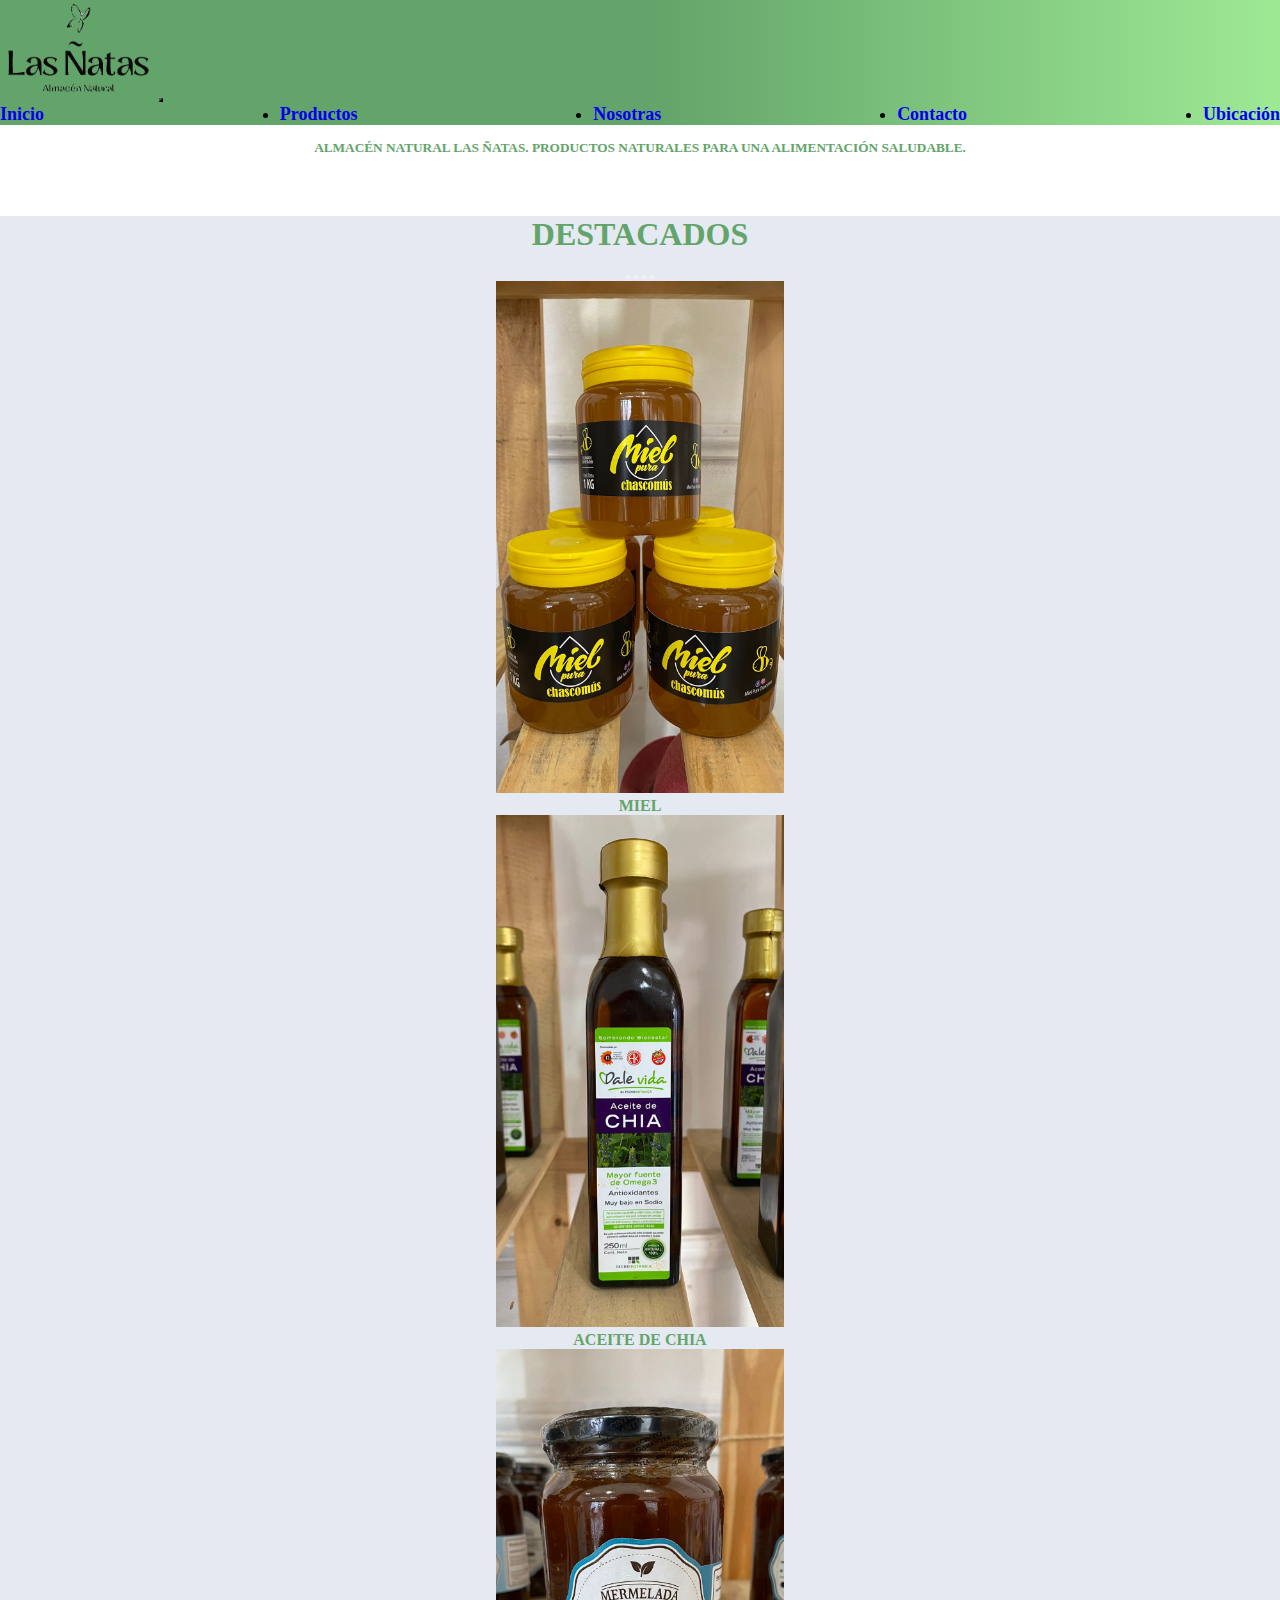
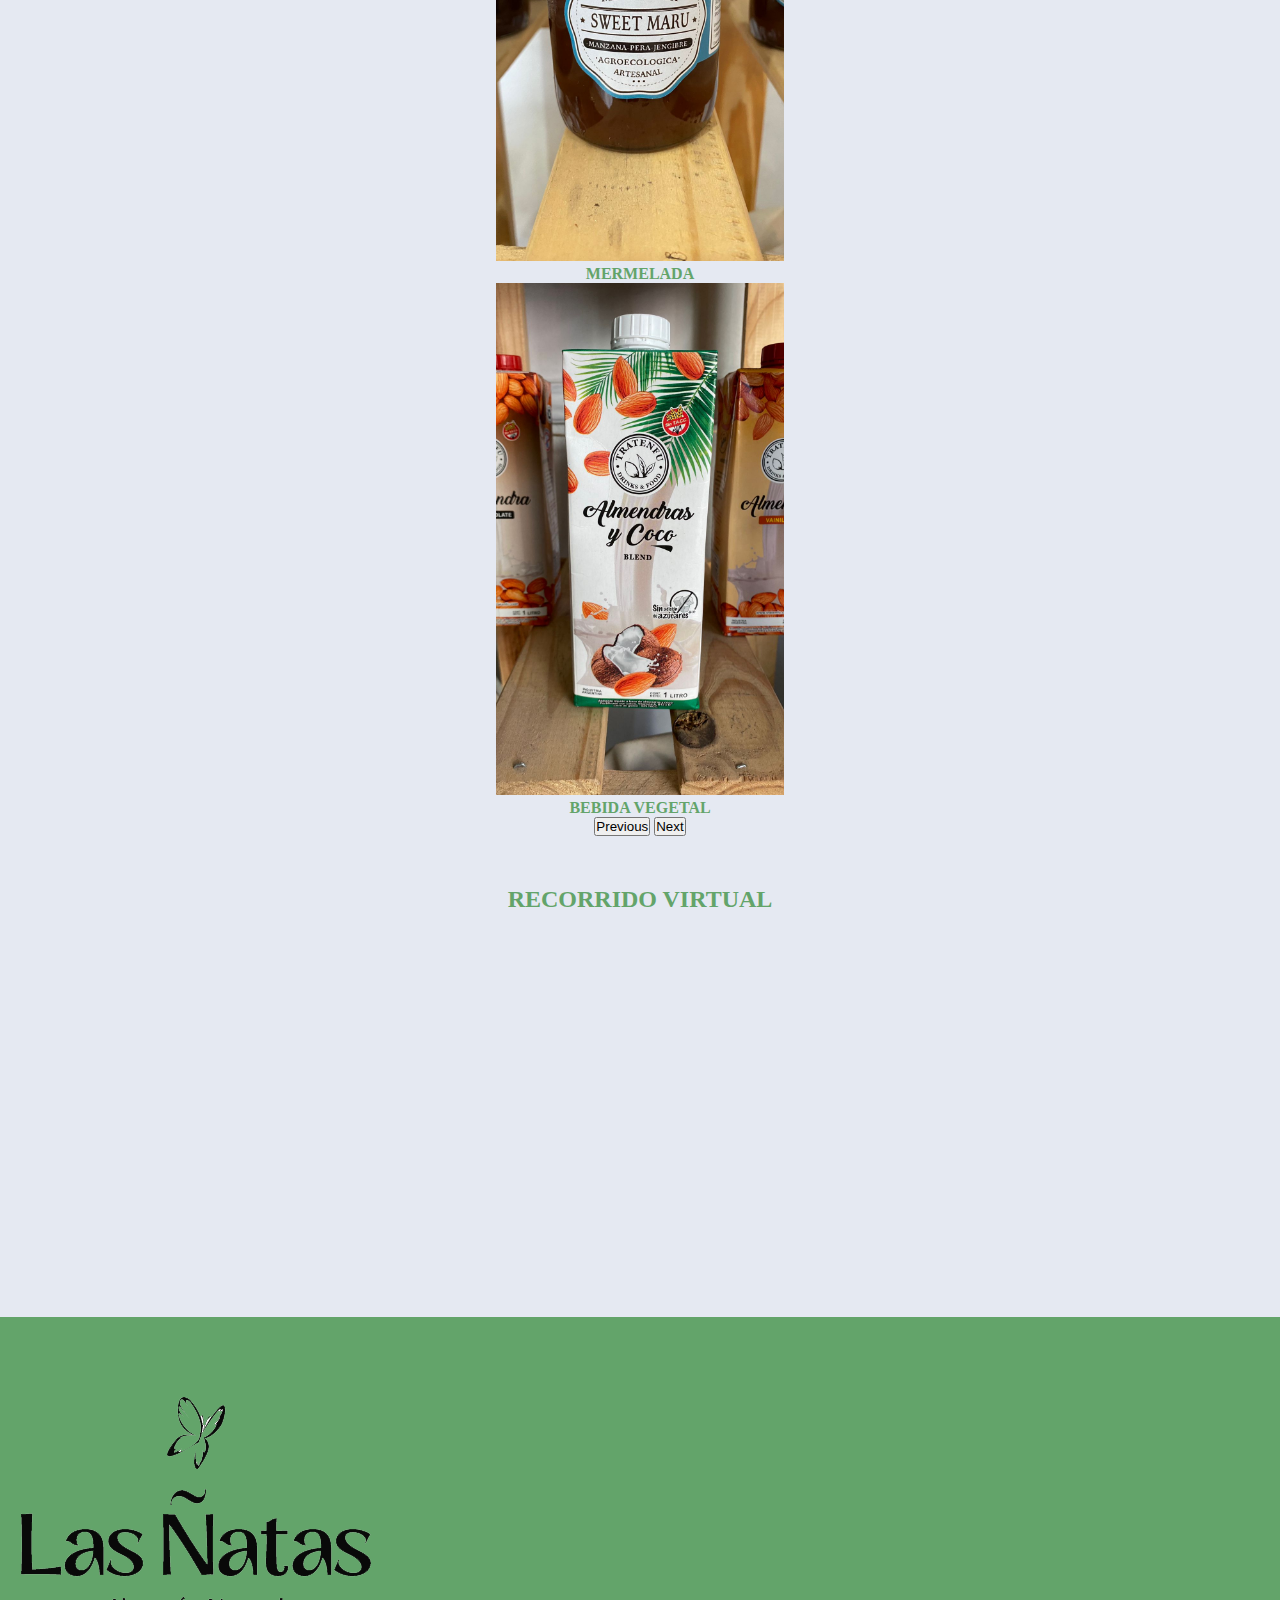
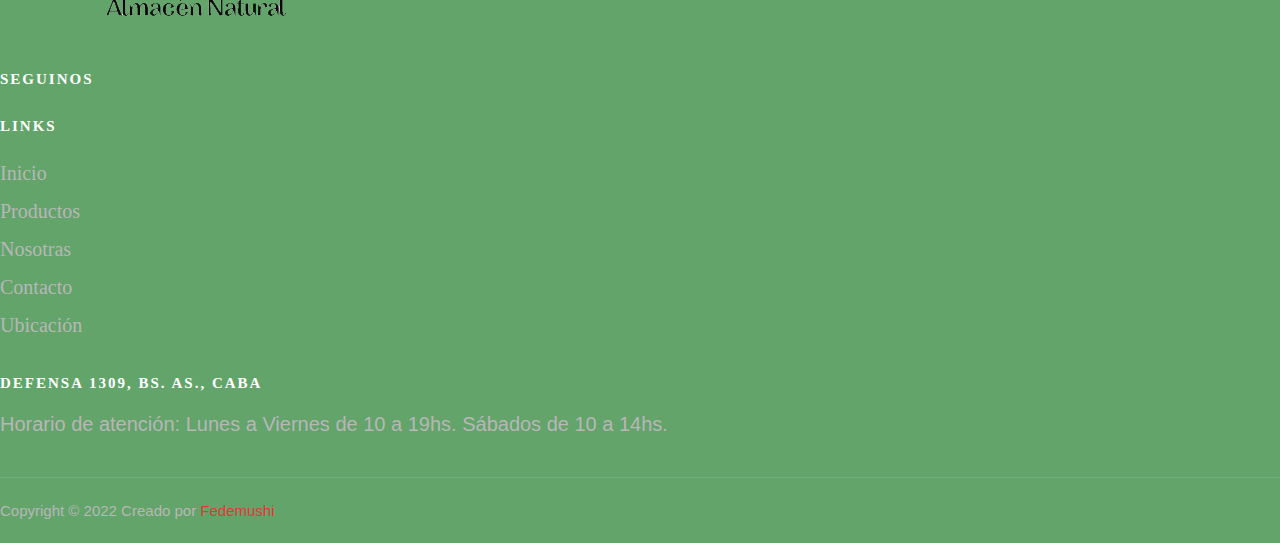
==== index.html @ 3ebe1613 "dom" ====
<!DOCTYPE html>
<html lang="en">
<head>
    <meta name="description" content="Venta de Productos Naturales, Destacados, Todos los medios de pago.">
    <meta name="keywords" content="MERMELADAS, ACEITE DE CHIA, MIEL, BEBIDA VEGETAL, PRODUCTOS NATURALES">
    <meta charset="UTF-8">
    <meta http-equiv="X-UA-Compatible" content="IE=edge">
    <meta name="viewport" content="width=device-width, initial-scale=1.0">
    <link rel="stylesheet" href="https://cdnjs.cloudflare.com/ajax/libs/font-awesome/6.1.0/css/all.min.css" integrity="sha512-10/jx2EXwxxWqCLX/hHth/vu2KY3jCF70dCQB8TSgNjbCVAC/8vai53GfMDrO2Emgwccf2pJqxct9ehpzG+MTw==" crossorigin="anonymous" referrerpolicy="no-referrer" /> 
    <link href="https://cdn.jsdelivr.net/npm/bootstrap@5.1.3/dist/css/bootstrap.min.css" rel="stylesheet" integrity="sha384-1BmE4kWBq78iYhFldvKuhfTAU6auU8tT94WrHftjDbrCEXSU1oBoqyl2QvZ6jIW3" crossorigin="anonymous">
    <link rel="stylesheet" href="./estilos/style.css">
    
    <title>Las Ñatas</title>
</head>
<body class="d-flex flex-column min-vh-100">

    <nav class="navbar navbar-expand-lg navbar-light bg-light">
        <div class="container-fluid ">
          
          <a title="Las Ñatas" href="index.html">
            <img src="../img/lasñatassinfondo.png"  alt="logo"></a>
          <button class="navbar-toggler" type="button" data-bs-toggle="collapse" data-bs-target="#navbarNav" aria-controls="navbarNav" aria-expanded="false" aria-label="Toggle navigation">
            <span class="navbar-toggler-icon"></span>
          </button>
          <div class="collapse navbar-collapse justify-content-end" id="navbarNav">
            <ul class="navbar-nav">
              <li class="nav-item">
                <a class="nav-link active"  aria-current="page"" href="index.html">Inicio</a>
              </li>
              <li class="nav-item">
                <a class="nav-link" href="./secciones/productos.html">Productos</a>
              </li>
              <li class="nav-item">
                <a class="nav-link " href="./secciones/nosotras.html">Nosotras</a>
              </li>
              <li class="nav-item">
                <a class="nav-link  " href="./secciones/contacto.html">Contacto</a>
              </li>
            </li>
            <li class="nav-item">
              <a class="nav-link" href="./secciones/ubicacion.html">Ubicación</a>
            </li>
            </ul>
          </div>
        </div>
    </nav>
        
    
    
    <div class="banner">
      
        <h5>ALMACÉN NATURAL LAS ÑATAS. PRODUCTOS NATURALES PARA UNA ALIMENTACIÓN SALUDABLE.</h5>
        
    </div>
   
   
   
    <main>
        
        <section class="principal">
                
         
          
          <h1 class="display-3">DESTACADOS</h1>
              
            
           
        <section class="container">
            <div id="carouselExampleIndicators" class="carousel slide " data-bs-ride="carousel">
                <div class="carousel-indicators">
                  <button type="button" data-bs-target="#carouselExampleIndicators" data-bs-slide-to="0" class="active" aria-current="true" aria-label="Slide 1"></button>
                  <button type="button" data-bs-target="#carouselExampleIndicators" data-bs-slide-to="1" aria-label="Slide 2"></button>
                  <button type="button" data-bs-target="#carouselExampleIndicators" data-bs-slide-to="2" aria-label="Slide 3"></button>
                  <button type="button" data-bs-target="#carouselExampleIndicators" data-bs-slide-to="3" aria-label="Slide 5"></button>
                </div>
                <div class="carousel-inner">
                  <div class="carousel-item active mt-5 mb-5">
                    <img src="./img/miel.jpeg" class="d-block rounded mx-auto" alt="Miel">
                    <div class="carousel-caption d-none d-md-block" ></div>
                    <h4>MIEL</h4>
                  </div>
                  <div class="carousel-item mt-5 mb-5">
                    <img src="./img/aceitedechia.jpeg" class="d-block rounded mx-auto" alt="Aceite de Chia">
                    <div class="carousel-caption d-none d-md-block"></div>
                    <h4>ACEITE DE CHIA</h4>
                  </div>
                  <div class="carousel-item mt-5 mb-5">
                    <img src="./img/mermemanzanaperajengibre.jpeg" class="d-block rounded mx-auto" alt="Mermelada">
                    <div class="carousel-caption d-none d-md-block"></div>
                    <h4>MERMELADA</h4>
                  </div>
                  <div class="carousel-item mt-5 mb-5">
                    <img src="./img/bebidavegetalalmendraycoco.jpeg" class="d-block rounded mx-auto" alt="Bebida Vegetal">
                    <div class="carousel-caption d-none d-md-block"></div>
                    <h4>BEBIDA VEGETAL</h4>
                  </div>
                </div>
                <button class="carousel-control-prev" type="button" data-bs-target="#carouselExampleIndicators" data-bs-slide="prev">
                  <span class="carousel-control-prev-icon" aria-hidden="true"></span>
                  <span class="visually-hidden">Previous</span>
                </button>
                <button class="carousel-control-next" type="button" data-bs-target="#carouselExampleIndicators" data-bs-slide="next">
                  <span class="carousel-control-next-icon" aria-hidden="true"></span>
                  <span class="visually-hidden">Next</span>
                </button>
              </div>
        </section>     
            
            
        
            <section class="principal"> 
                <h2 id="subtitulo">RECORRIDO VIRTUAL</h2>
           
                <div class="video">
                  <iframe width="640" height="360" src="https://www.youtube.com/embed/yJ9VqKLCxRs" title="YouTube video player" frameborder="0" allow="accelerometer; autoplay; clipboard-write; encrypted-media; gyroscope; picture-in-picture" allowfullscreen></iframe>
            
                </div>    

                
            </section>
        
         </main>
         
                  
    
         </footer>

         <footer class="footer mt-auto">
          <div class="container">
              <div class="row">
   
   
                  <div class="col-lg-2 offset-lg-1 col-md-3 col-sm-6">
                      <div class="footer-about">
                          <div class="footer-logo">
                              <a href="index.html">
                              <img src="img/lasñatassinfondo.png" alt=""></a>
                          </div>
                        
                      </div>
                  </div>
                  <div class="col-lg-2 offset-lg-1 col-md-3 col-sm-6">
                    <div class="footer-widget">
                        <h6>SEGUINOS</h6>
                        <ul>
                        <li><a href="https://www.instagram.com/alm.natural/"class="pr-3"><i class="fa-brands fa-instagram"></i></a></li>
                            
 
                        </ul>
                    </div>
                </div>
                  
   
                  <div class="col-lg-2  col-md-3 col-sm-6">
                      <div class="footer-widget">
                          <h6>Links</h6>
                          <ul>
                              <li><a href="index.html">Inicio</a></li>
                              <li><a href="./secciones/productos.html">Productos</a></li>
                              <li><a href="./secciones/nosotras.html">Nosotras</a></li>
                              <li><a href="./secciones/contacto.html">Contacto</a></li>
                              <li><a href="./secciones/ubicacion.html">Ubicación</a></li>
   
                          </ul>
                      </div>
                  </div>
   
                  <div class="col-lg-3 offset-lg-1 col-md-6 col-sm-6">
                      <div class="footer-widget">
                          <h6>Defensa 1309, Bs. As., CABA
                      
                          </h6>
                          <div class="footer-newslatter">
                              <p>Horario de atención: Lunes a Viernes de 10 a 19hs. Sábados de 10 a 14hs.</p>
                              
                          </div>
   
                      </div>
                  </div>
   
   
              </div>
   
              <div class="row">
                  <div class="col-lg-12 text-center">
                      <div class="footer-copyright-text">
                          <p>Copyright &copy; 2022 Creado<i class="fa fa-heart-o" arial-hidden="true"></i>
                               por <a href="#">Fedemushi</a></p>
                      </div>
                  </div>
              </div>
   
   
          </div>
   
      </footer>
   
   
   
      

    <script src="https://cdn.jsdelivr.net/npm/bootstrap@5.1.3/dist/js/bootstrap.bundle.min.js" integrity="sha384-ka7Sk0Gln4gmtz2MlQnikT1wXgYsOg+OMhuP+IlRH9sENBO0LRn5q+8nbTov4+1p" crossorigin="anonymous"></script>
</body>
</html>
---- estilos/style.css ----
@import url("https://fonts.googleapis.com/css2?family=Bebas+Neue&display=swap");
.navbar-nav {
  display: -webkit-box;
  display: -ms-flexbox;
  display: flex;
  -webkit-box-orient: horizontal;
  -webkit-box-direction: normal;
      -ms-flex-direction: row;
          flex-direction: row;
  -webkit-box-pack: justify;
      -ms-flex-pack: justify;
          justify-content: space-between;
  -webkit-box-align: end;
      -ms-flex-align: end;
          align-items: flex-end;
  font-weight: bold;
  font-size: large;
}

.navbar-toggler {
  background-color: white;
}

.contenedor-tarjetas {
  display: -webkit-box;
  display: -ms-flexbox;
  display: flex;
  -ms-flex-wrap: wrap;
      flex-wrap: wrap;
  row-gap: 50px;
  -webkit-column-gap: 50px;
          column-gap: 50px;
  margin-top: 50px;
  -webkit-box-pack: center;
      -ms-flex-pack: center;
          justify-content: center;
}

.tarjeta {
  display: -ms-grid;
  display: grid;
  height: 20rem;
  border-radius: 10px;
  background-color: #e5e9f2;
  border: 2px solid #8888;
}

.tarjeta p {
  color: black;
  
  -webkit-box-pack: center;
      -ms-flex-pack: center;
          justify-content: center;
  text-align: center;
  margin-top: 50px;
}

.tarjeta:hover {
  -webkit-animation: miel 3s;
          animation: miel 3s;
  -webkit-transform: scale(1.06);
          transform: scale(1.06);
}

.tarjeta img {
  border-radius: 10px;
}

.tarjeta {
  width: 120px;
  border: 1px solid grey;
  border-radius: 10px;
  display: -webkit-box;
  display: -ms-flexbox;
  display: flex;
  -webkit-box-orient: vertical;
  -webkit-box-direction: normal;
      -ms-flex-direction: column;
          flex-direction: column;
  -webkit-box-align: center;
      -ms-flex-align: center;
          align-items: center;
  margin: 10px;
}

.img-container {
  width: 120px;
  height: 50%;
  padding: 10px;
}

@-webkit-keyframes miel {
  25% {
    -webkit-transform: scale(1.1);
            transform: scale(1.1);
  }
}

@keyframes miel {
  25% {
    -webkit-transform: scale(1.1);
            transform: scale(1.1);
  }
}

.nosotras-contenido {
  display: -webkit-box;
  display: -ms-flexbox;
  display: flex;
  -webkit-box-orient: horizontal;
  -webkit-box-direction: normal;
      -ms-flex-direction: row;
          flex-direction: row;
  padding: 50px;
  margin-top: 50px;
  margin-bottom: 50px;
  background-color: #e5e9f2;
  border-radius: 10px;
}

.nosotras-contenido .col-6 {
  margin: auto;
}

.nosotras-contenido img {
  width: 70%;
  height: auto;
  border-radius: 10px;
}

p {
  font-size: 15px;
  font-family: "Nunito Sans" , sans-serif;
  color: black;
  font-weight: 400;
  line-height: 25px;
  margin: 0 0 15px 0;
}

img {
  max-width: 100%;
}

a {
  text-decoration: none;
}

ul {
  padding-left: 0;
}

input:focus {
  outline: none;
}

a:hover,
a:focus {
  text-decoration: none;
  outline: none;
  color: #ffffff;
}

.footer {
  background: #63a46a;
  padding-top: 70px;
}

.footer-about {
  margin-bottom: 30px;
}

.footer-about .footer-logo {
  margin-bottom: 30px;
}

.footer-about p {
  color: #b7b7b7;
  margin-bottom: 30px;
}

.footer-widget {
  margin-bottom: 30px;
}

.footer-widget h6 {
  color: #ffffff;
  font-size: 15px;
  font-weight: 700;
  text-transform: uppercase;
  letter-spacing: 2px;
  margin-bottom: 20px;
}

.footer-widget ul li {
  line-height: 36px;
  list-style: none;
}

.footer-widget ul li a {
  color: #b7b7b7;
  font-size: 20px;
}

.footer-widget ul li a:hover {
  color: #e53637;
}

.footer-widget .footer-newslatter p {
  color: #b7b7b7;
  font-size: 20px;
}

.footer-copyright-text {
  border-top: 1px solid rgba(255, 255, 255, 0.1);
  padding: 20px 0;
  margin-top: 40px;
}

.footer-copyright-text p {
  color: #b7b7b7;
  margin-bottom: 0;
}

.footer-copyright-text p i {
  color: #e53637;
}

.footer-copyright-text p a {
  color: #e53637;
}

* {
  padding: 0;
  margin: 0;
}

body {
  background-color: white;
  font-family: verdana;
}

main {
  background-color: #e5e9f2;
}

nav {
  background: #63a46a;
  background: -webkit-gradient(linear, left top, right top, color-stop(51%, #63a46a), to(#9ee994));
  background: linear-gradient(90deg, #63a46a 51%, #9ee994 100%);
}

.banner {
  display: -webkit-box;
  display: -ms-flexbox;
  display: flex;
  padding: 10px;
  -webkit-box-pack: center;
      -ms-flex-pack: center;
          justify-content: center;
}

.banner h5 {
  font-family: verdana;
  color: #63a46a;
  text-align: center;
  margin-top: 5px;
}

.container-fluid img {
  max-height: 100px;
}

.principal {
  top: 300px;
  margin-top: 50px;
  text-align: center;
  color: #63a46a;
}

.video iframe {
  margin-bottom: 20px;
  margin-top: 20px;
  -ms-flex-line-pack: center;
      align-content: center;
}

.parrafo, .col-6 h4 {
  color: #63a46a;
}

h1 {
  color: #63a46a;
  font-weight: bolder;
  margin-bottom: 10px;
}

.form {
  padding: 50px;
  margin-top: 50px;
  margin-bottom: 50px;
  background-color: #e5e9f2;
  border-radius: 10px;
  border-radius: 10px;
}

.form p {
  color: #63a46a;
}

.btn-primary {
  background-color: blue;
}

.mapa {
  overflow: hidden;
  padding-bottom: 56.25%;
  position: relative;
  height: 0;
  border-radius: 10px;
}

.mapa iframe {
  left: 0;
  top: 0;
  height: 100%;
  width: 100%;
  position: absolute;
}

.carousel {
  width: 50%;
  margin: auto;
}

.carousel-inner {
  -ms-flex-line-pack: center;
      align-content: center;
}

.carousel-inner h4 {
  color: #63a46a;
}

.carousel-inner .carousel-item img {
  width: 45%;
  height: 35%;
}

@media screen and (max-width: 769px) {
  .navbar-nav {
    font-size: x-small;
  }
  .video iframe {
    width: auto;
    height: auto;
  }
  .nosotras-contenido {
    display: -webkit-box;
    display: -ms-flexbox;
    display: flex;
    -webkit-box-orient: vertical;
    -webkit-box-direction: normal;
        -ms-flex-direction: column;
            flex-direction: column;
    -webkit-box-pack: justify;
        -ms-flex-pack: justify;
            justify-content: space-between;
    -webkit-box-align: center;
        -ms-flex-align: center;
            align-items: center;
    padding: 15px;
    margin-top: 50px;
    margin-bottom: 50px;
    font-size: xx-small;
    background-color: #e5e9f2;
  }
  .nosotras-contenido .col-6 h4 {
    font-size: 15px;
    text-align: center;
  }
  .nosotras-contenido img {
    width: 100%;
    height: auto;
    margin-bottom: 20px;
  }
  .footer-about .footer-logo img {
    width: 30%;
  }
  .banner h5 {
    font-size: small;
  }
}
/*# sourceMappingURL=style.css.map */
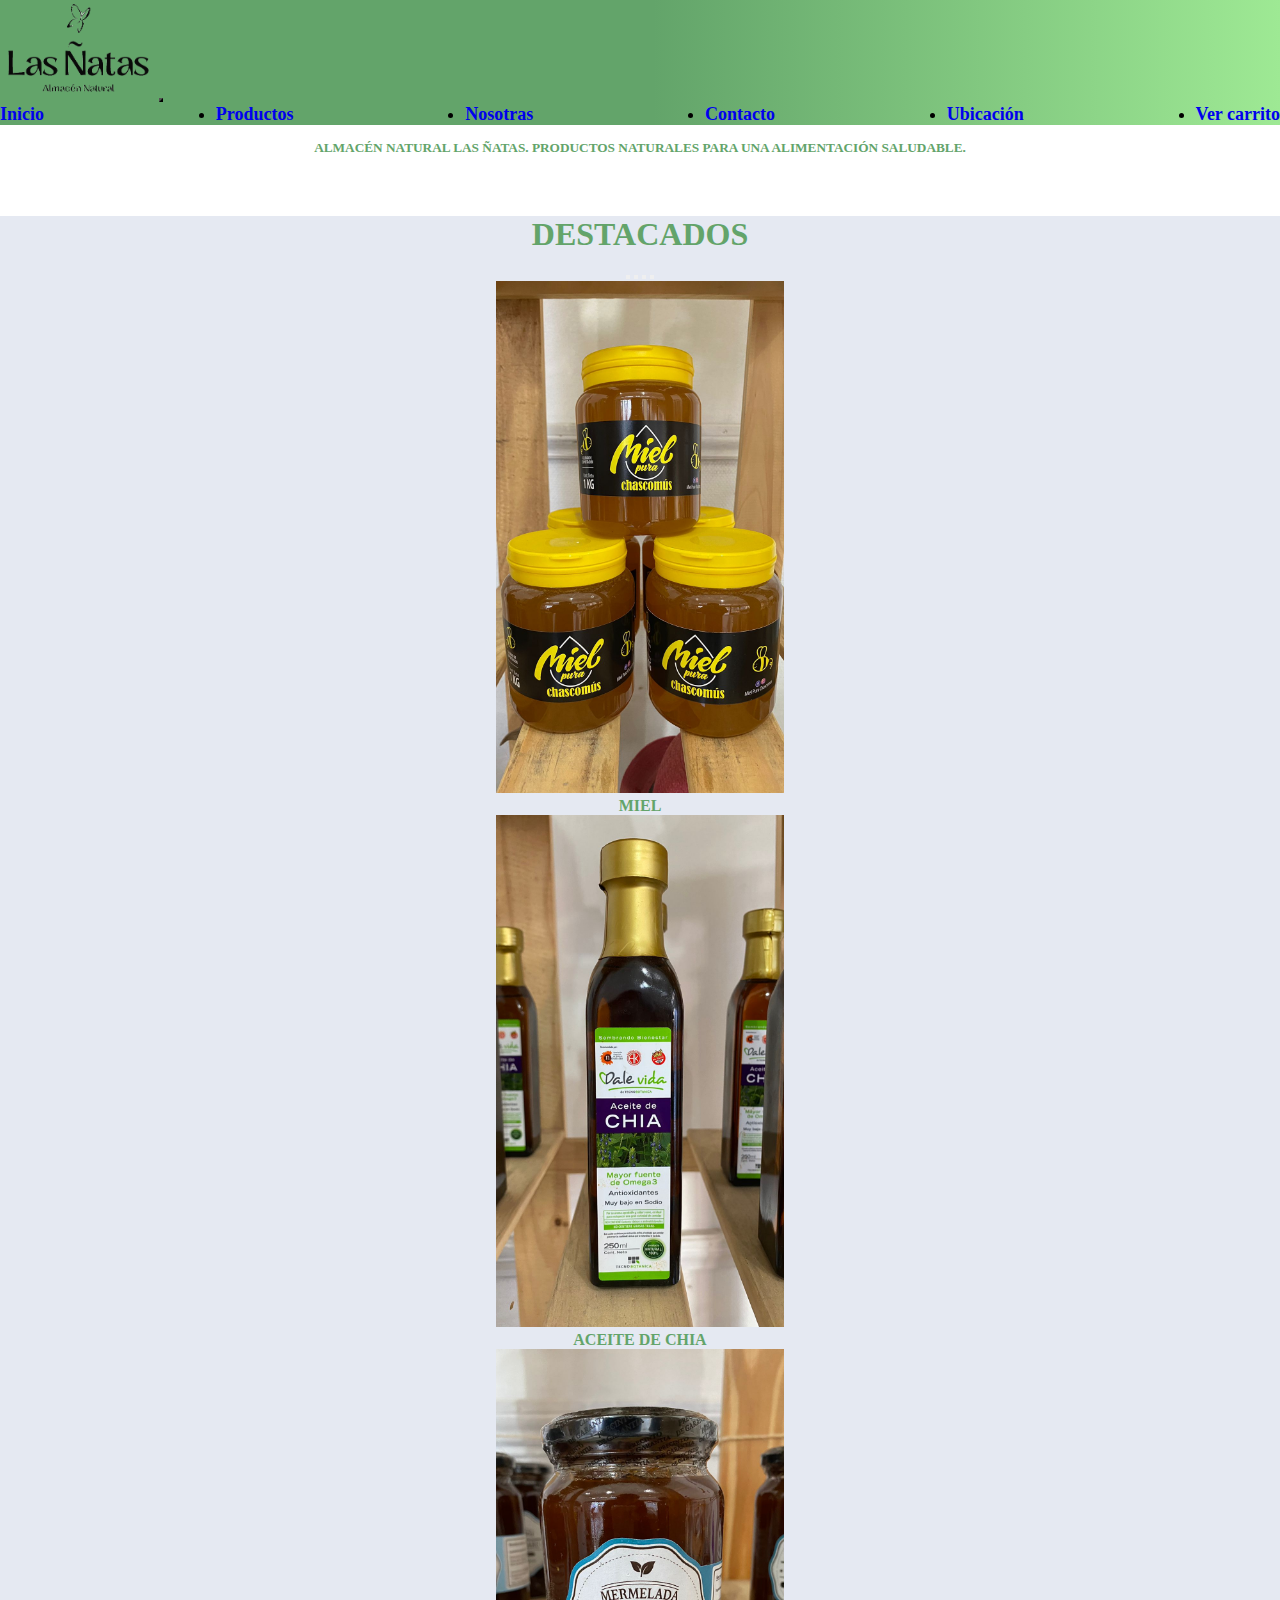
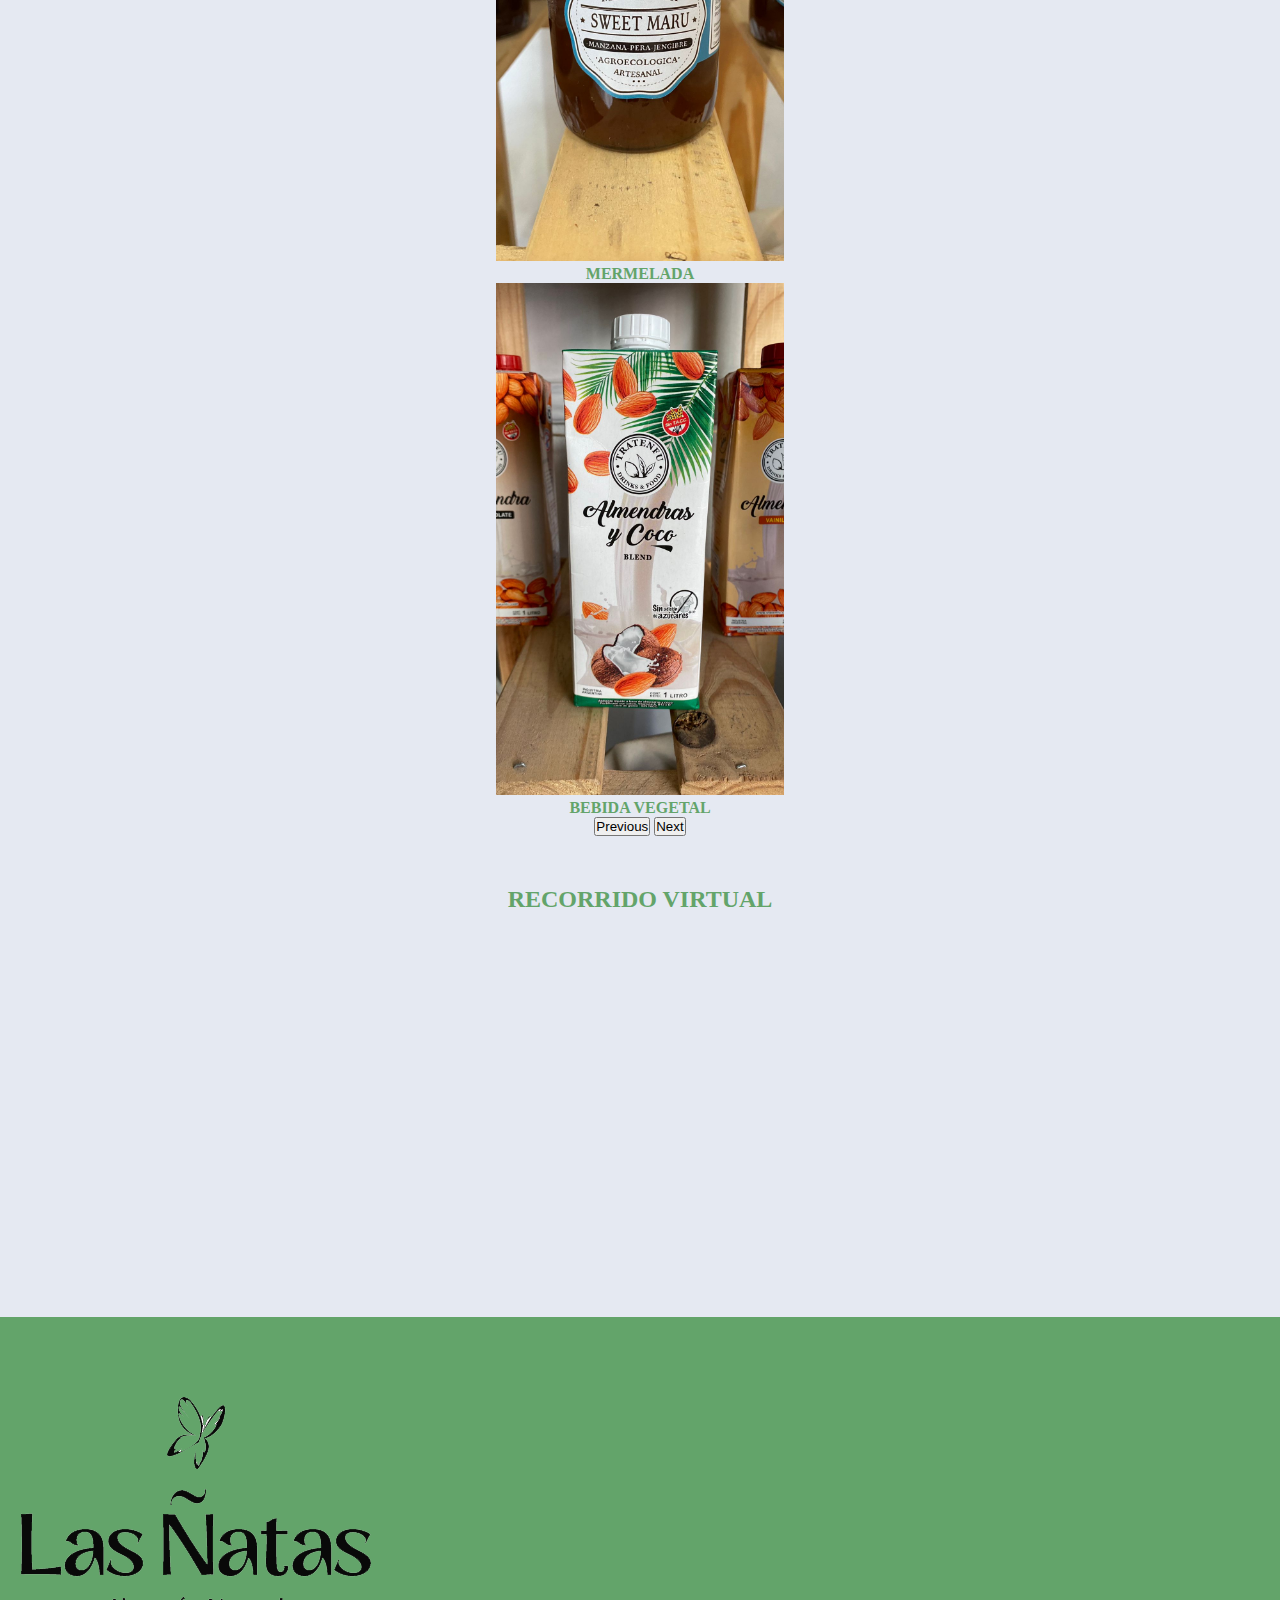
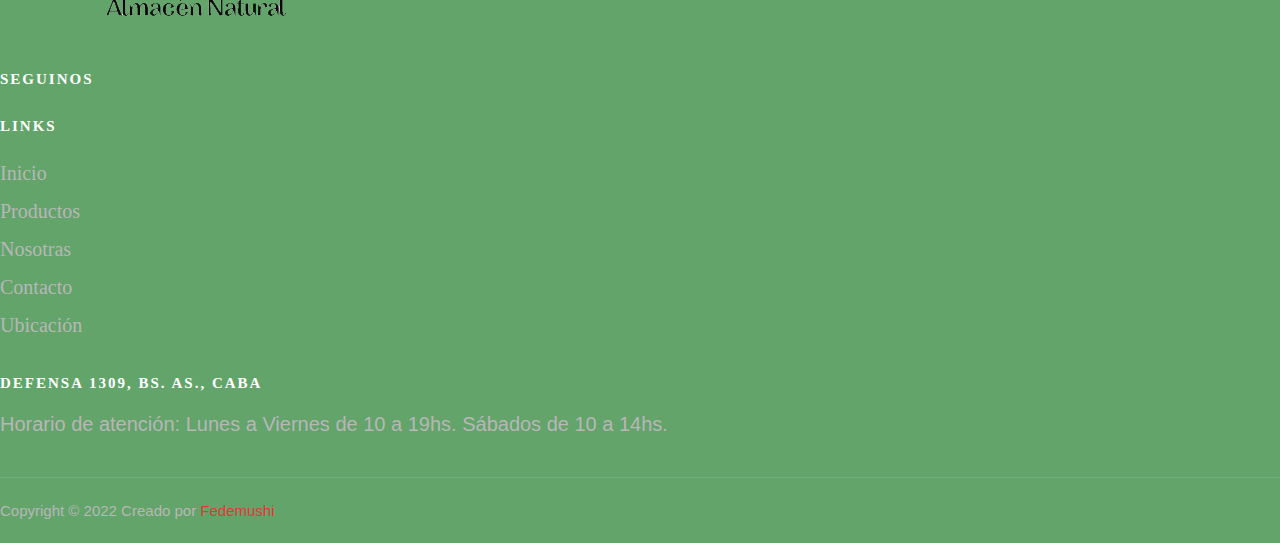
==== commit 381b5659: "carrito" ====
--- a/index.html
+++ b/index.html
@@ -40,7 +40,10 @@
             <li class="nav-item">
               <a class="nav-link" href="./secciones/ubicacion.html">Ubicación</a>
             </li>
-            </ul>
+            <li class="nav-item">
+              <a class="nav-link" href="./secciones/comprar.html">Ver carrito</a>
+            </li>   
+          </ul>
           </div>
         </div>
     </nav>
--- a/estilos/style.css
+++ b/estilos/style.css
@@ -39,7 +39,6 @@
 .tarjeta {
   display: -ms-grid;
   display: grid;
-  height: 20rem;
   border-radius: 10px;
   background-color: #e5e9f2;
   border: 2px solid #8888;
@@ -47,7 +46,7 @@
 
 .tarjeta p {
   color: black;
-  
+  style: italic;
   -webkit-box-pack: center;
       -ms-flex-pack: center;
           justify-content: center;
@@ -62,12 +61,367 @@
           transform: scale(1.06);
 }
 
+#productos {
+  display: -webkit-box;
+  display: -ms-flexbox;
+  display: flex;
+  -webkit-box-orient: horizontal;
+  -webkit-box-direction: normal;
+      -ms-flex-direction: row;
+          flex-direction: row;
+  -ms-flex-wrap: wrap;
+      flex-wrap: wrap;
+  row-gap: 2em;
+  -webkit-column-gap: 1em;
+          column-gap: 1em;
+  margin-left: 4em;
+  margin-top: 1em;
+}
+
+.producto {
+  width: 17em;
+  height: auto;
+  font-family: Arial, Helvetica, sans-serif;
+  text-transform: uppercase;
+  font-weight: lighter;
+  display: -webkit-box;
+  display: -ms-flexbox;
+  display: flex;
+  -webkit-box-orient: vertical;
+  -webkit-box-direction: normal;
+      -ms-flex-direction: column;
+          flex-direction: column;
+  -webkit-box-align: center;
+      -ms-flex-align: center;
+          align-items: center;
+}
+
+.producto img {
+  width: 80%;
+  height: auto;
+}
+
+.agregar {
+  font-family: Arial, Helvetica, sans-serif;
+  text-transform: uppercase;
+  font-weight: lighter;
+  padding: 0.4em 1em 0.4em 1em;
+  background-color: transparent;
+  cursor: pointer;
+  border-radius: 10px;
+}
+
+.agregar:hover {
+  -webkit-transform: scale(0.98);
+          transform: scale(0.98);
+}
+
+#carritoSection {
+  display: -webkit-box;
+  display: -ms-flexbox;
+  display: flex;
+  -webkit-box-orient: vertical;
+  -webkit-box-direction: normal;
+      -ms-flex-direction: column;
+          flex-direction: column;
+  -webkit-box-align: center;
+      -ms-flex-align: center;
+          align-items: center;
+  margin-top: 2em;
+  margin-left: 18em;
+  border-top: 2px black solid;
+  width: 60%;
+}
+
+#carritoSection .tituloCarrito {
+  text-align: center;
+  font-family: Arial, Helvetica, sans-serif;
+  text-transform: uppercase;
+  font-weight: lighter;
+  font-size: 25px;
+  color: black;
+  letter-spacing: 3px;
+}
+
+#vaciar {
+  font-family: Arial, Helvetica, sans-serif;
+  text-transform: uppercase;
+  font-weight: lighter;
+  padding: 0.4em 1em 0.4em 1em;
+  background-color: transparent;
+  cursor: pointer;
+  border-radius: 10px;
+}
+
+#vaciar:hover {
+  -webkit-transform: scale(0.98);
+          transform: scale(0.98);
+}
+
+#carritoSection h2 {
+  text-align: center;
+  font-family: Arial, Helvetica, sans-serif;
+  text-transform: uppercase;
+  font-weight: lighter;
+  font-size: 17px;
+  color: black;
+}
+
+#carrito {
+  display: -webkit-box;
+  display: -ms-flexbox;
+  display: flex;
+  -webkit-box-orient: vertical;
+  -webkit-box-direction: normal;
+      -ms-flex-direction: column;
+          flex-direction: column;
+  gap: 2em;
+}
+
+.productoCarrito {
+  display: -webkit-box;
+  display: -ms-flexbox;
+  display: flex;
+  -webkit-box-orient: horizontal;
+  -webkit-box-direction: normal;
+      -ms-flex-direction: row;
+          flex-direction: row;
+  -ms-flex-pack: distribute;
+      justify-content: space-around;
+  gap: 7em;
+  -webkit-box-align: center;
+      -ms-flex-align: center;
+          align-items: center;
+}
+
+.productoCarrito img {
+  width: 4em;
+  height: auto;
+}
+
+.botonBorrar {
+  font-family: Arial, Helvetica, sans-serif;
+  text-transform: uppercase;
+  font-weight: lighter;
+  padding: 0.4em 1em 0.4em 1em;
+  background-color: transparent;
+  cursor: pointer;
+  border-radius: 10px;
+}
+
+.botonBorrar:hover {
+  background-color: black;
+  color: white;
+}
+
+.total {
+  text-align: center;
+  font-family: Arial, Helvetica, sans-serif;
+  text-transform: uppercase;
+  font-weight: lighter;
+  font-size: 20px;
+  color: black;
+}
+
+.terminarCompra {
+  font-family: Arial, Helvetica, sans-serif;
+  text-transform: uppercase;
+  font-weight: lighter;
+  padding: 0.4em 1em 0.4em 1em;
+  background-color: transparent;
+  cursor: pointer;
+  border-radius: 10px;
+}
+
+.terminarCompra:hover {
+  background-color: black;
+  color: white;
+}
+
+.detalleProd {
+  display: -webkit-box;
+  display: -ms-flexbox;
+  display: flex;
+  -webkit-box-orient: horizontal;
+  -webkit-box-direction: normal;
+      -ms-flex-direction: row;
+          flex-direction: row;
+  gap: 4em;
+  -webkit-box-align: center;
+      -ms-flex-align: center;
+          align-items: center;
+  font-family: Arial, Helvetica, sans-serif;
+  text-transform: uppercase;
+  font-weight: lighter;
+}
+
+.detalleProd button {
+  width: 2em;
+  height: 2em;
+}
+
+.detalleProd img {
+  width: 4em;
+  height: auto;
+}
+
+.seguir {
+  font-family: Arial, Helvetica, sans-serif;
+  text-transform: uppercase;
+  font-weight: lighter;
+  padding: 0.4em 1em 0.4em 1em;
+  background-color: transparent;
+  cursor: pointer;
+  border: 1px black solid;
+  color: black;
+  border-radius: 10px;
+  text-decoration: none;
+}
+
+.seguir:hover {
+  background-color: black;
+  color: white;
+}
+
+.checkout {
+  width: 90%;
+  display: -webkit-box;
+  display: -ms-flexbox;
+  display: flex;
+  -webkit-box-orient: horizontal;
+  -webkit-box-direction: normal;
+      -ms-flex-direction: row;
+          flex-direction: row;
+  -webkit-box-align: start;
+      -ms-flex-align: start;
+          align-items: flex-start;
+  gap: 10em;
+  margin-top: 3em;
+  /* justify-content: space-around; */
+}
+
+form {
+  display: -webkit-box;
+  display: -ms-flexbox;
+  display: flex;
+  -webkit-box-orient: vertical;
+  -webkit-box-direction: normal;
+      -ms-flex-direction: column;
+          flex-direction: column;
+  gap: 1em;
+  width: 50%;
+}
+
+#detalle {
+  width: 50%;
+}
+
+#detalle h2 {
+  font-family: Arial, Helvetica, sans-serif;
+  text-transform: uppercase;
+  font-weight: lighter;
+  text-align: center;
+  letter-spacing: 2px;
+}
+
+#detalle h3 {
+  font-family: Arial, Helvetica, sans-serif;
+  text-transform: uppercase;
+  font-weight: lighter;
+  text-align: center;
+  letter-spacing: 2px;
+}
+
+.formulario {
+  display: -webkit-box;
+  display: -ms-flexbox;
+  display: flex;
+  -webkit-box-orient: vertical;
+  -webkit-box-direction: normal;
+      -ms-flex-direction: column;
+          flex-direction: column;
+  -webkit-box-align: center;
+      -ms-flex-align: center;
+          align-items: center;
+  width: 50%;
+  font-family: Arial, Helvetica, sans-serif;
+  text-transform: uppercase;
+  font-weight: lighter;
+}
+
+#form {
+  width: 90%;
+  font-family: Arial, Helvetica, sans-serif;
+  text-transform: uppercase;
+  font-weight: lighter;
+  gap: 2em;
+}
+
+#form input {
+  border-style: none;
+  border-bottom: 1px black solid;
+  text-align: center;
+  font-family: Arial, Helvetica, sans-serif;
+  text-transform: uppercase;
+  padding: 0.2em;
+  color: black;
+}
+
+#form #submit {
+  font-family: Arial, Helvetica, sans-serif;
+  text-transform: uppercase;
+  font-weight: lighter;
+  padding: 0.4em 1em 0.4em 1em;
+  background-color: transparent;
+  cursor: pointer;
+  border: 1px black solid;
+  color: black;
+  border-radius: 10px;
+  text-decoration: none;
+}
+
+#form #submit:hover {
+  background-color: black;
+  color: white;
+}
+
+.comprar {
+  display: -webkit-box;
+  display: -ms-flexbox;
+  display: flex;
+  -webkit-box-orient: vertical;
+  -webkit-box-direction: normal;
+      -ms-flex-direction: column;
+          flex-direction: column;
+  -webkit-box-align: center;
+      -ms-flex-align: center;
+          align-items: center;
+}
+
+#confirmacion {
+  margin-top: 2em;
+  display: -webkit-box;
+  display: -ms-flexbox;
+  display: flex;
+  -webkit-box-orient: vertical;
+  -webkit-box-direction: normal;
+      -ms-flex-direction: column;
+          flex-direction: column;
+  -webkit-box-align: center;
+      -ms-flex-align: center;
+          align-items: center;
+  border: 1px black solid;
+  border-radius: 10px;
+  padding: 2em;
+}
+
 .tarjeta img {
   border-radius: 10px;
 }
 
 .tarjeta {
   width: 120px;
+  height: 400px;
   border: 1px solid grey;
   border-radius: 10px;
   display: -webkit-box;
@@ -85,7 +439,7 @@
 
 .img-container {
   width: 120px;
-  height: 50%;
+  height: 150px;
   padding: 10px;
 }
 
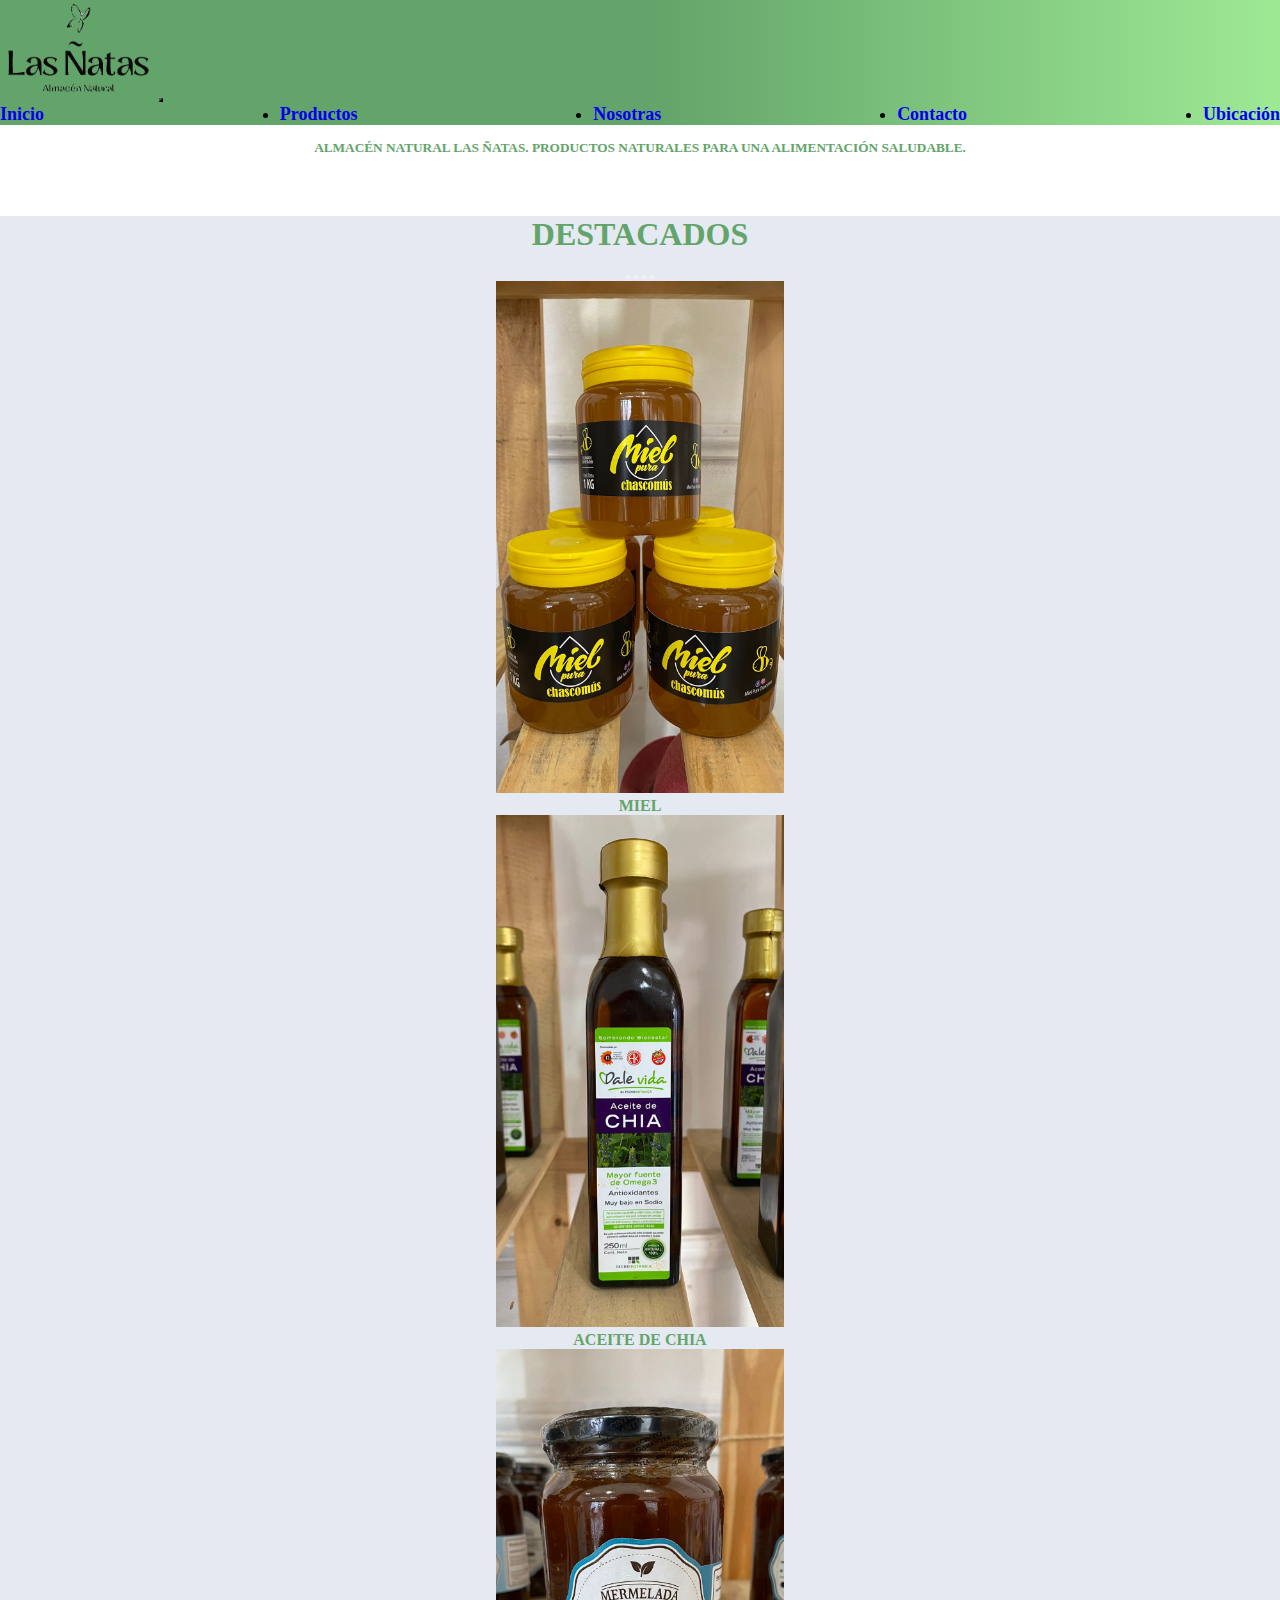
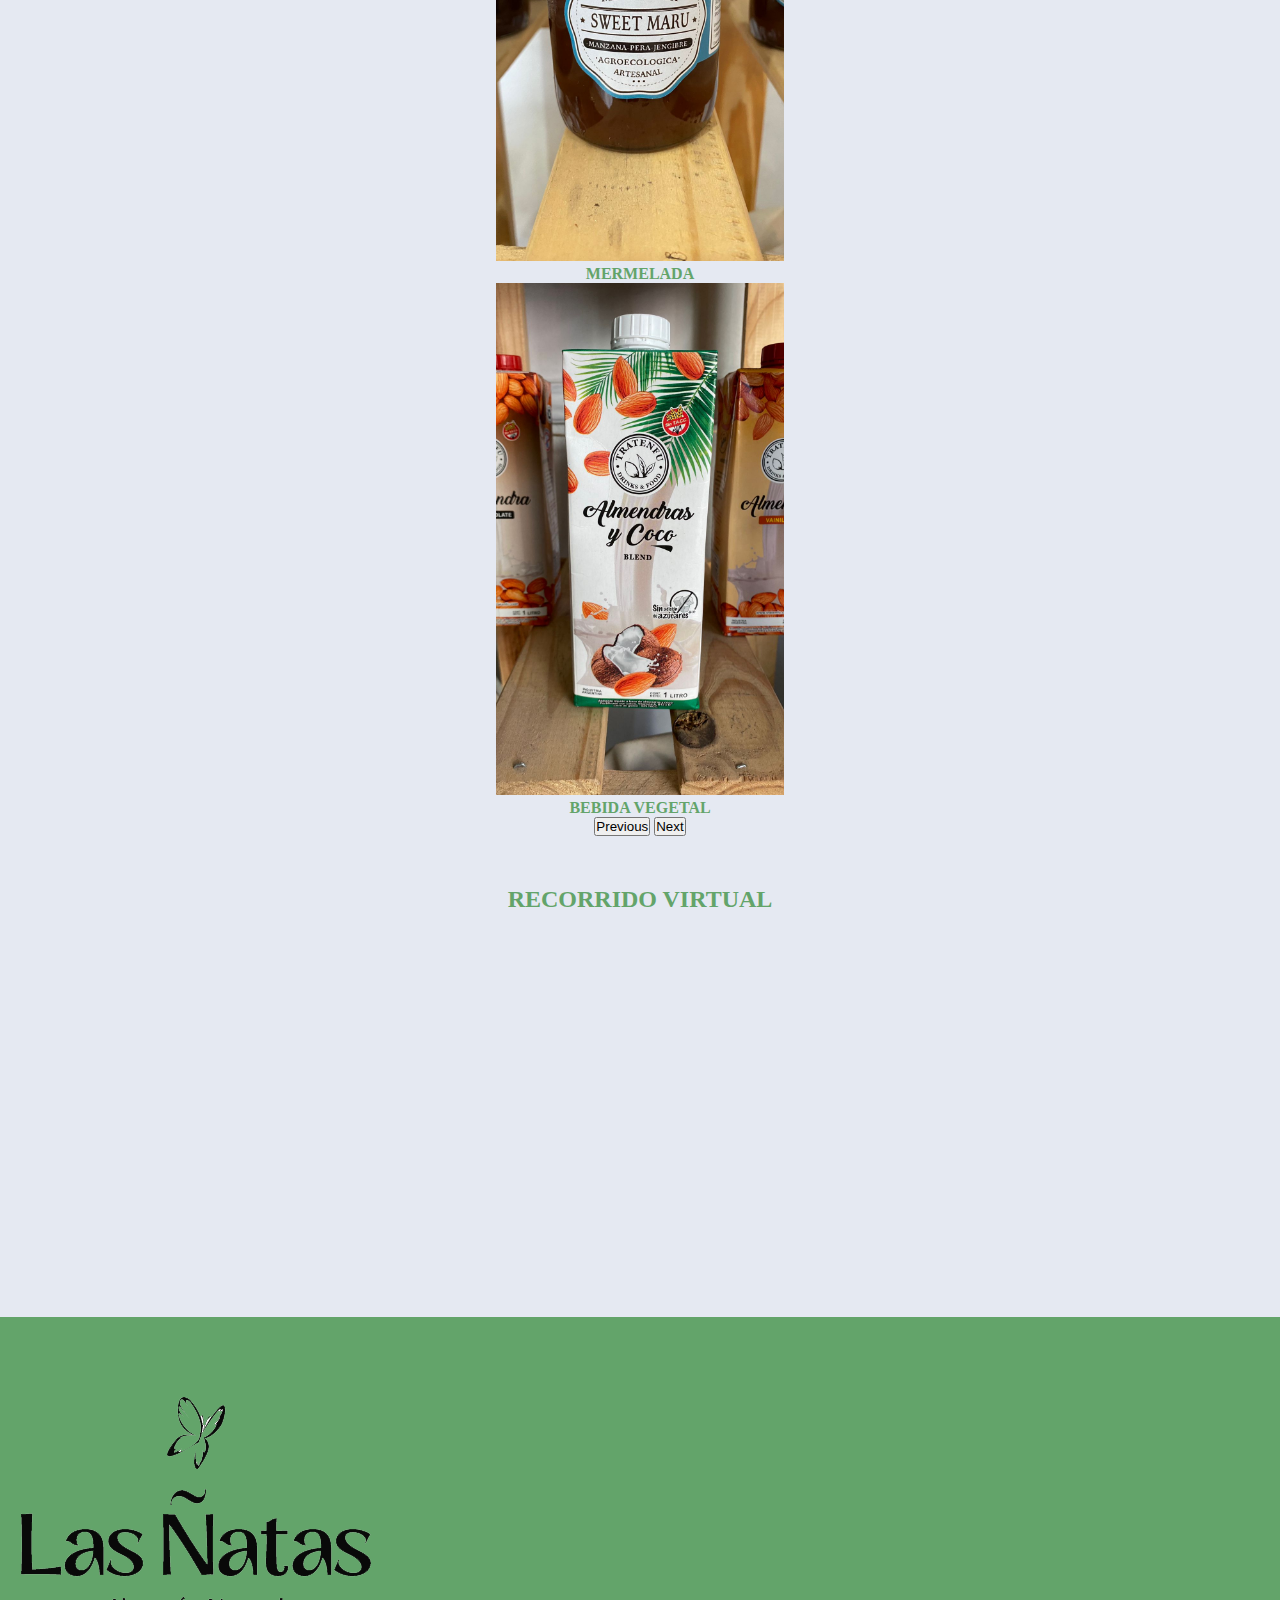
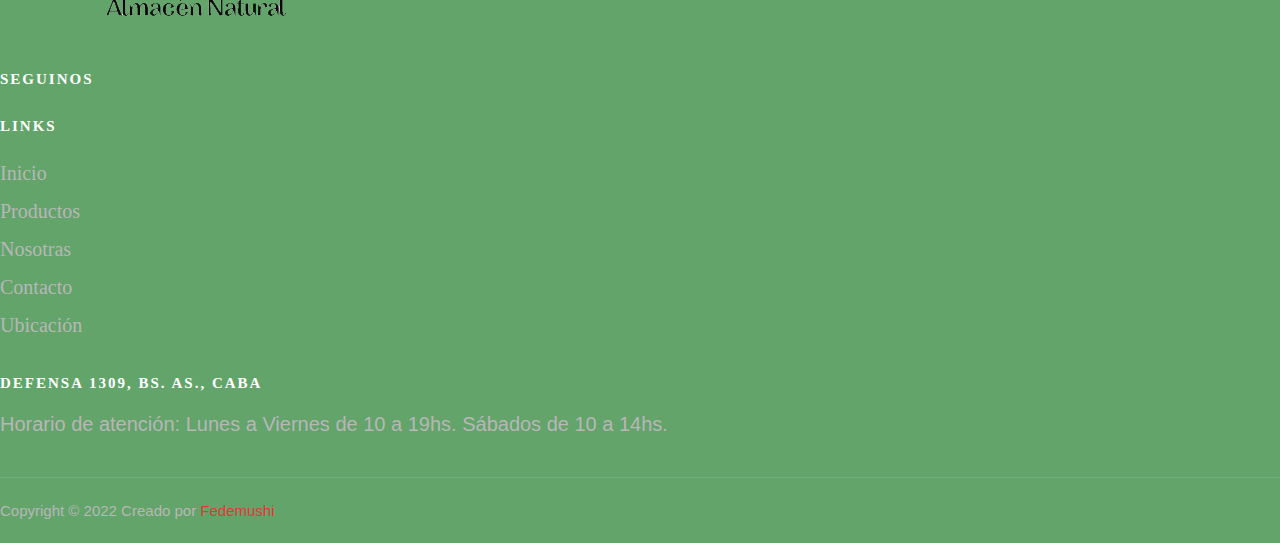
==== commit 5479ce3b: "proyecto fase final" ====
--- a/index.html
+++ b/index.html
@@ -40,9 +40,9 @@
             <li class="nav-item">
               <a class="nav-link" href="./secciones/ubicacion.html">Ubicación</a>
             </li>
-            <li class="nav-item">
+            <!-- <li class="nav-item">
               <a class="nav-link" href="./secciones/comprar.html">Ver carrito</a>
-            </li>   
+            </li>    -->
           </ul>
           </div>
         </div>
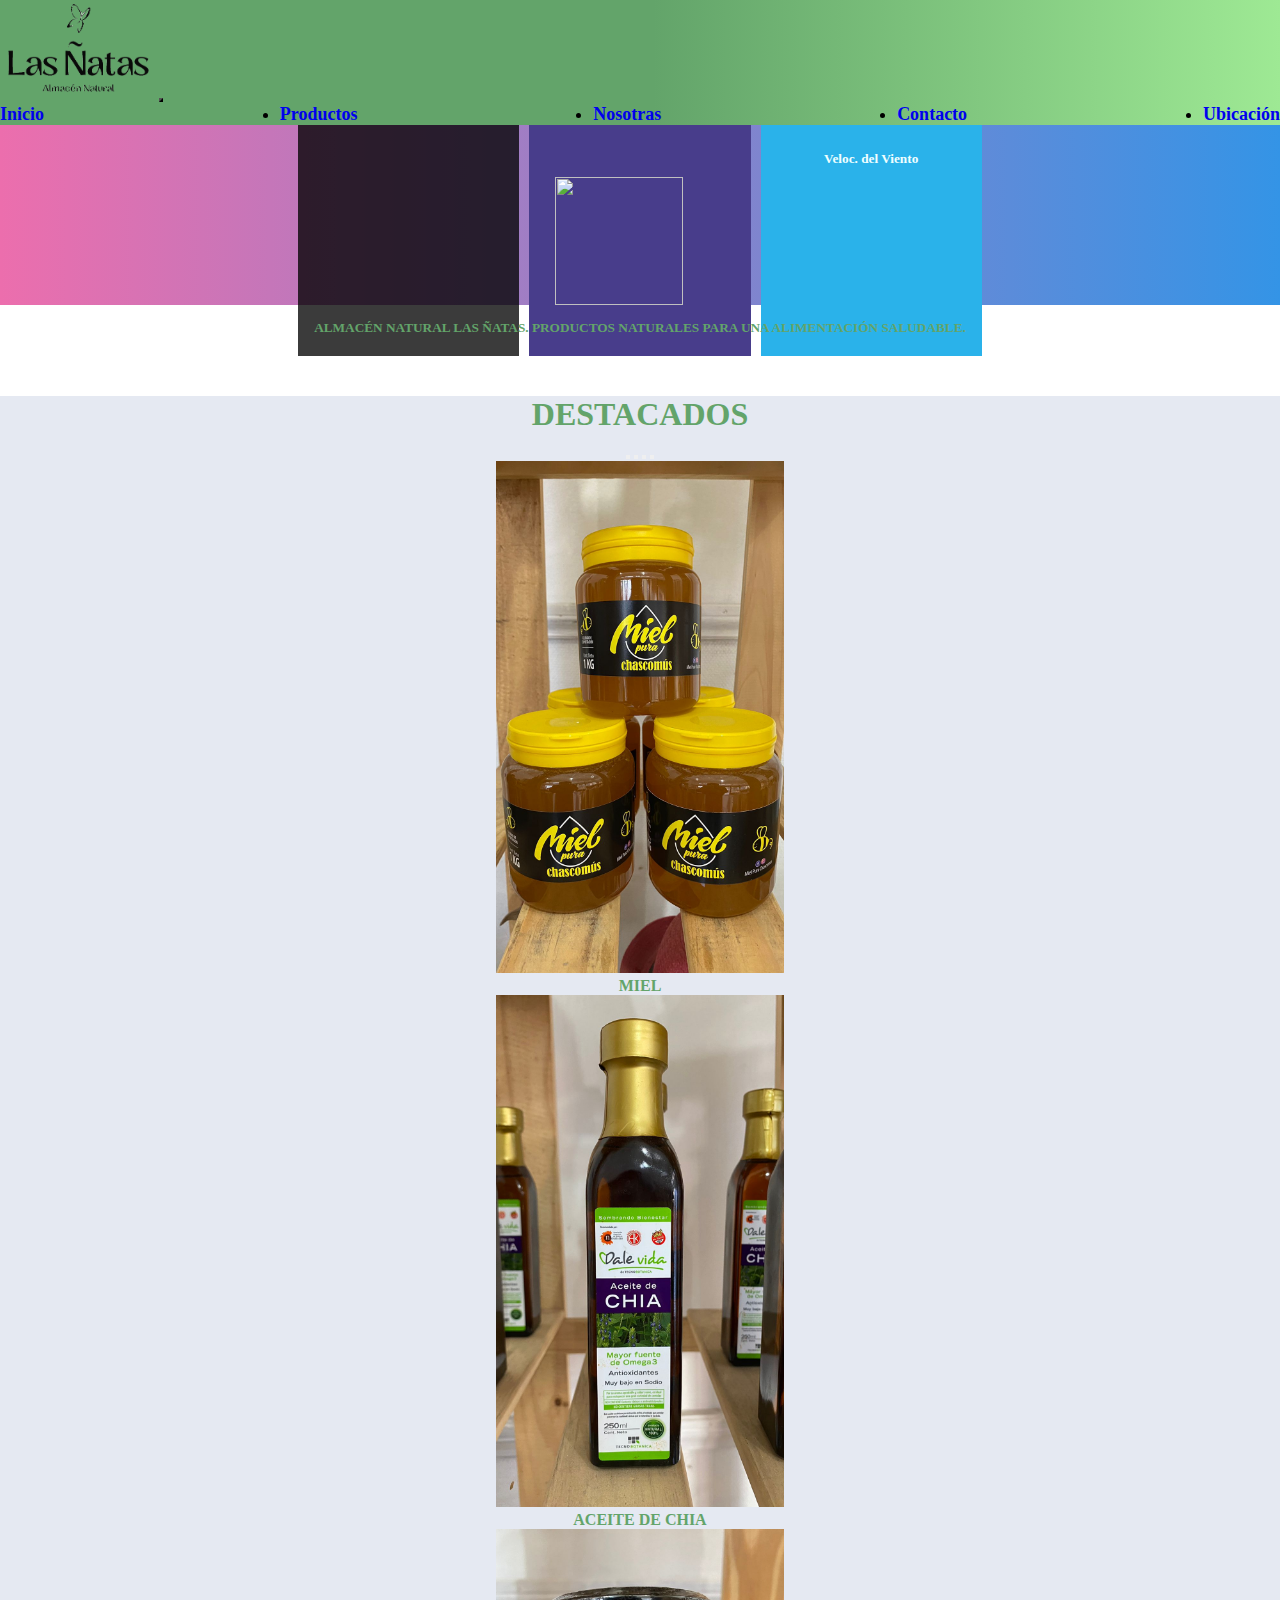
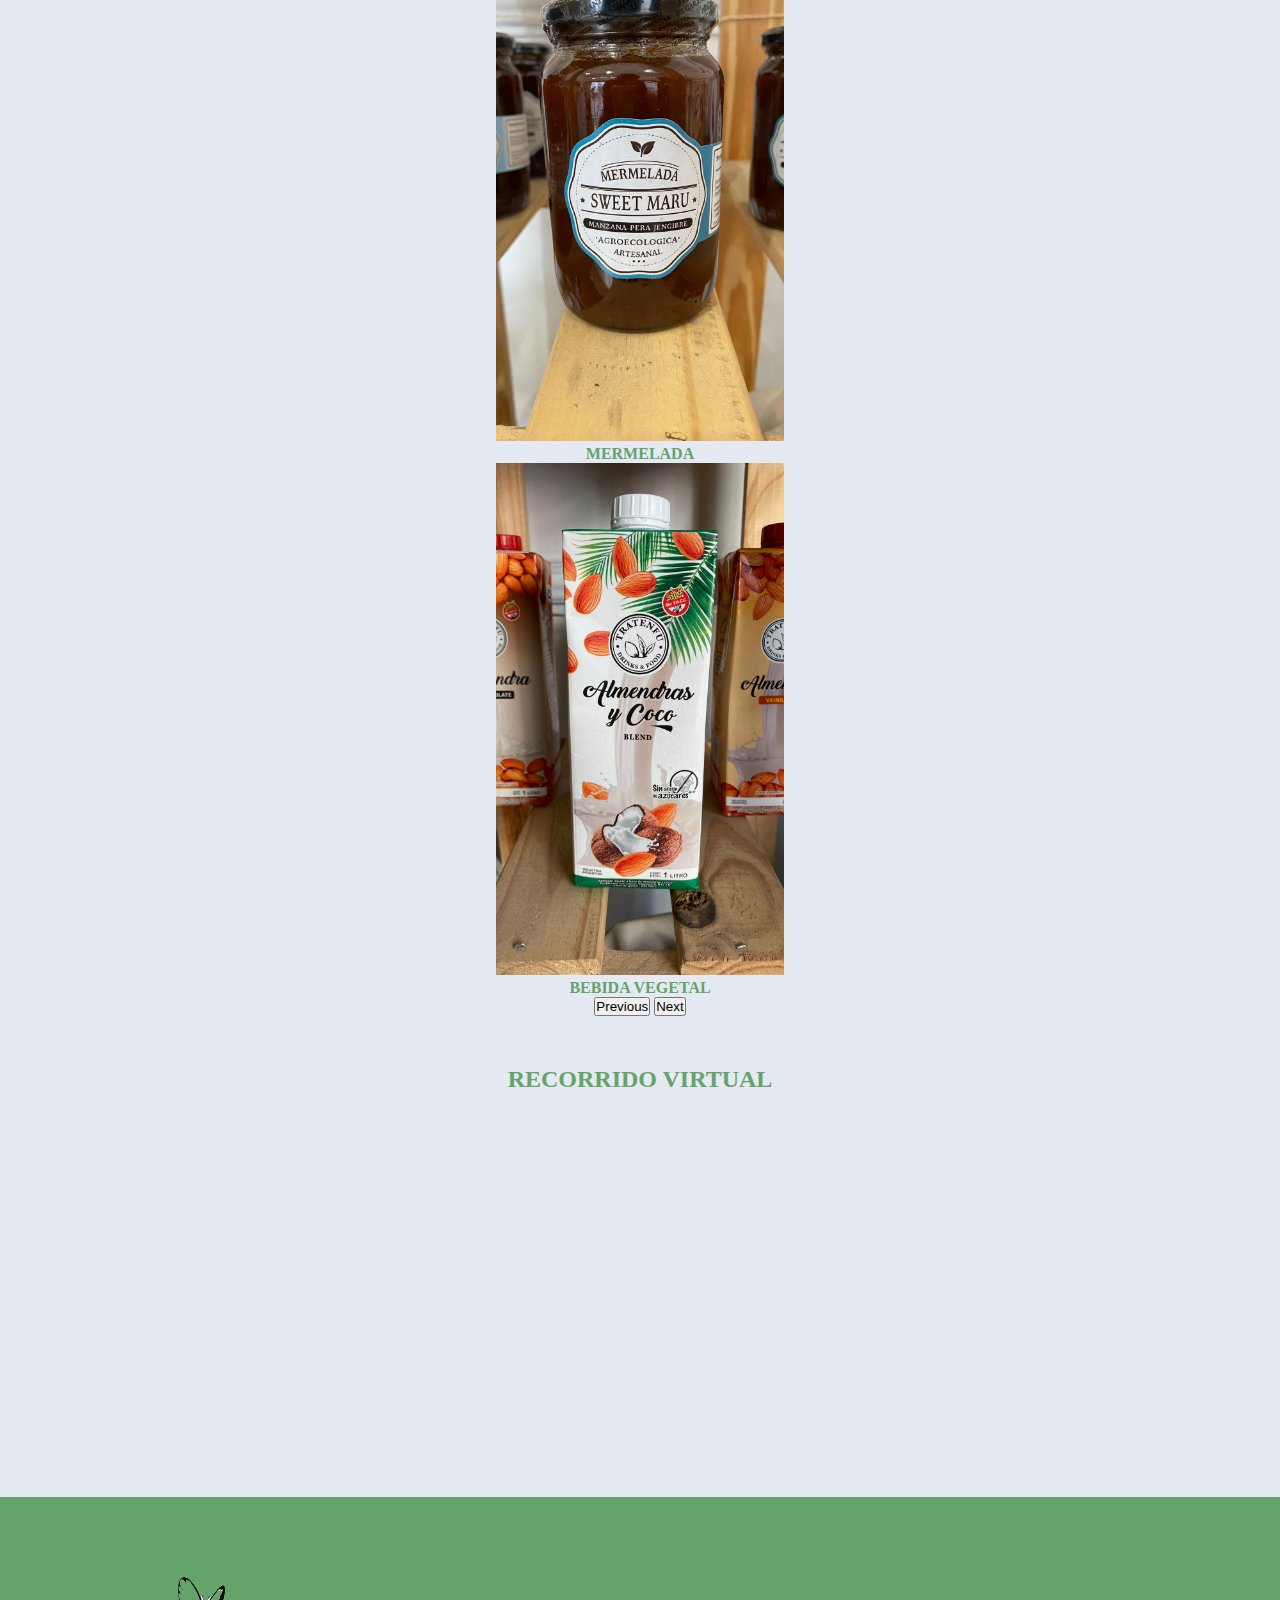
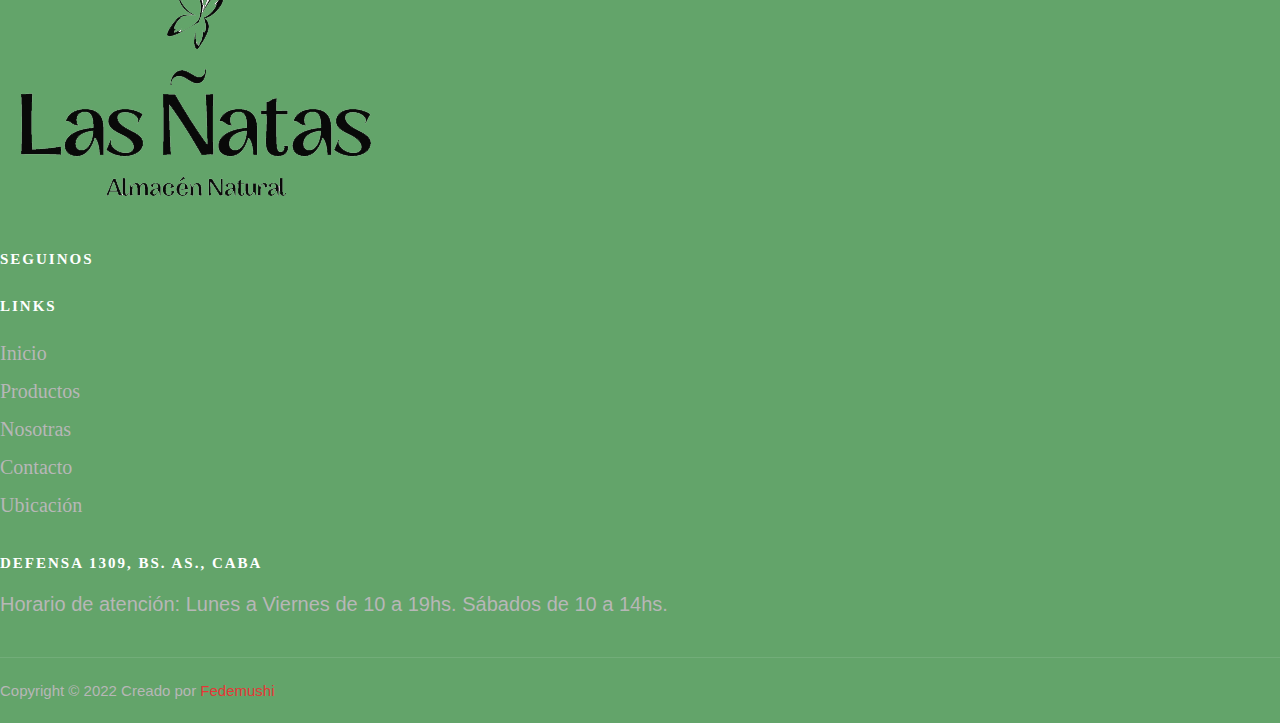
==== commit dd9259d9: "proyecto final con API" ====
--- a/index.html
+++ b/index.html
@@ -48,8 +48,21 @@
         </div>
     </nav>
         
-    
-    
+    <div id="contenedorclima">
+      <div id="caja1">
+          <h5 id="temperatura-valor"></h5>
+          <h5 id="temperatura-descripcion"></h5>
+      </div>
+      <div id="caja2">
+          <h5 id="ubicacion"></h5>
+          <img id="icono-animado" src="" alt="" height="128" width="128">
+      </div>
+      <div id="caja3">
+          <h5>Veloc. del Viento</h5>
+          <h5 id="viento-velocidad"></h5>
+      </div>
+  </div>
+
     <div class="banner">
       
         <h5>ALMACÉN NATURAL LAS ÑATAS. PRODUCTOS NATURALES PARA UNA ALIMENTACIÓN SALUDABLE.</h5>
@@ -60,6 +73,10 @@
    
     <main>
         
+
+       
+         
+
         <section class="principal">
                 
          
@@ -201,7 +218,8 @@
    
    
       
-
+    
     <script src="https://cdn.jsdelivr.net/npm/bootstrap@5.1.3/dist/js/bootstrap.bundle.min.js" integrity="sha384-ka7Sk0Gln4gmtz2MlQnikT1wXgYsOg+OMhuP+IlRH9sENBO0LRn5q+8nbTov4+1p" crossorigin="anonymous"></script>
-</body>
+    <script src="app.js"></script>
+  </body>
 </html>--- a/estilos/style.css
+++ b/estilos/style.css
@@ -21,21 +21,6 @@
   background-color: white;
 }
 
-.contenedor-tarjetas {
-  display: -webkit-box;
-  display: -ms-flexbox;
-  display: flex;
-  -ms-flex-wrap: wrap;
-      flex-wrap: wrap;
-  row-gap: 50px;
-  -webkit-column-gap: 50px;
-          column-gap: 50px;
-  margin-top: 50px;
-  -webkit-box-pack: center;
-      -ms-flex-pack: center;
-          justify-content: center;
-}
-
 .tarjeta {
   display: -ms-grid;
   display: grid;
@@ -106,7 +91,7 @@
   text-transform: uppercase;
   font-weight: lighter;
   padding: 0.4em 1em 0.4em 1em;
-  background-color: transparent;
+  background-color: #7cd1f9;
   cursor: pointer;
   border-radius: 10px;
 }
@@ -124,13 +109,14 @@
   -webkit-box-direction: normal;
       -ms-flex-direction: column;
           flex-direction: column;
+  -webkit-box-pack: center;
+      -ms-flex-pack: center;
+          justify-content: center;
   -webkit-box-align: center;
       -ms-flex-align: center;
           align-items: center;
   margin-top: 2em;
-  margin-left: 18em;
   border-top: 2px black solid;
-  width: 60%;
 }
 
 #carritoSection .tituloCarrito {
@@ -148,7 +134,7 @@
   text-transform: uppercase;
   font-weight: lighter;
   padding: 0.4em 1em 0.4em 1em;
-  background-color: transparent;
+  background-color: #7cd1f9;
   cursor: pointer;
   border-radius: 10px;
 }
@@ -175,7 +161,6 @@
   -webkit-box-direction: normal;
       -ms-flex-direction: column;
           flex-direction: column;
-  gap: 2em;
 }
 
 .productoCarrito {
@@ -204,7 +189,7 @@
   text-transform: uppercase;
   font-weight: lighter;
   padding: 0.4em 1em 0.4em 1em;
-  background-color: transparent;
+  background-color: #fe5864;
   cursor: pointer;
   border-radius: 10px;
 }
@@ -228,7 +213,7 @@
   text-transform: uppercase;
   font-weight: lighter;
   padding: 0.4em 1em 0.4em 1em;
-  background-color: transparent;
+  background-color: #7cd1f9;
   cursor: pointer;
   border-radius: 10px;
 }
@@ -270,7 +255,7 @@
   text-transform: uppercase;
   font-weight: lighter;
   padding: 0.4em 1em 0.4em 1em;
-  background-color: transparent;
+  background-color: #7cd1f9;
   cursor: pointer;
   border: 1px black solid;
   color: black;
@@ -372,7 +357,7 @@
   text-transform: uppercase;
   font-weight: lighter;
   padding: 0.4em 1em 0.4em 1em;
-  background-color: transparent;
+  background-color: #7cd1f9;
   cursor: pointer;
   border: 1px black solid;
   color: black;
@@ -583,6 +568,49 @@
   color: #e53637;
 }
 
+#contenedorclima {
+  display: -webkit-box;
+  display: -ms-flexbox;
+  display: flex;
+  text-align: center;
+  -webkit-box-pack: center;
+      -ms-flex-pack: center;
+          justify-content: center;
+  -webkit-column-gap: 10px;
+          column-gap: 10px;
+  height: 180px;
+  background: #3494E6;
+  /* fallback for old browsers */
+  /* Chrome 10-25, Safari 5.1-6 */
+  background: -webkit-gradient(linear, left top, right top, from(#EC6EAD), to(#3494E6));
+  background: linear-gradient(to right, #EC6EAD, #3494E6);
+  /* W3C, IE 10+/ Edge, Firefox 16+, Chrome 26+, Opera 12+, Safari 7+ */
+}
+
+#caja1, #caja2, #caja3 {
+  display: -ms-grid;
+  display: grid;
+  text-align: center;
+  padding: 2%;
+  width: 170px;
+  height: 180px;
+}
+
+#caja1 {
+  background-color: rgba(0, 0, 0, 0.767);
+  color: azure;
+}
+
+#caja2 {
+  background-color: darkslateblue;
+  color: azure;
+}
+
+#caja3 {
+  background-color: #2ab2ea;
+  color: azure;
+}
+
 * {
   padding: 0;
   margin: 0;
@@ -649,12 +677,15 @@
 }
 
 .form {
-  padding: 50px;
+  padding: 30px;
   margin-top: 50px;
   margin-bottom: 50px;
   background-color: #e5e9f2;
   border-radius: 10px;
   border-radius: 10px;
+  -webkit-box-align: center;
+      -ms-flex-align: center;
+          align-items: center;
 }
 
 .form p {
